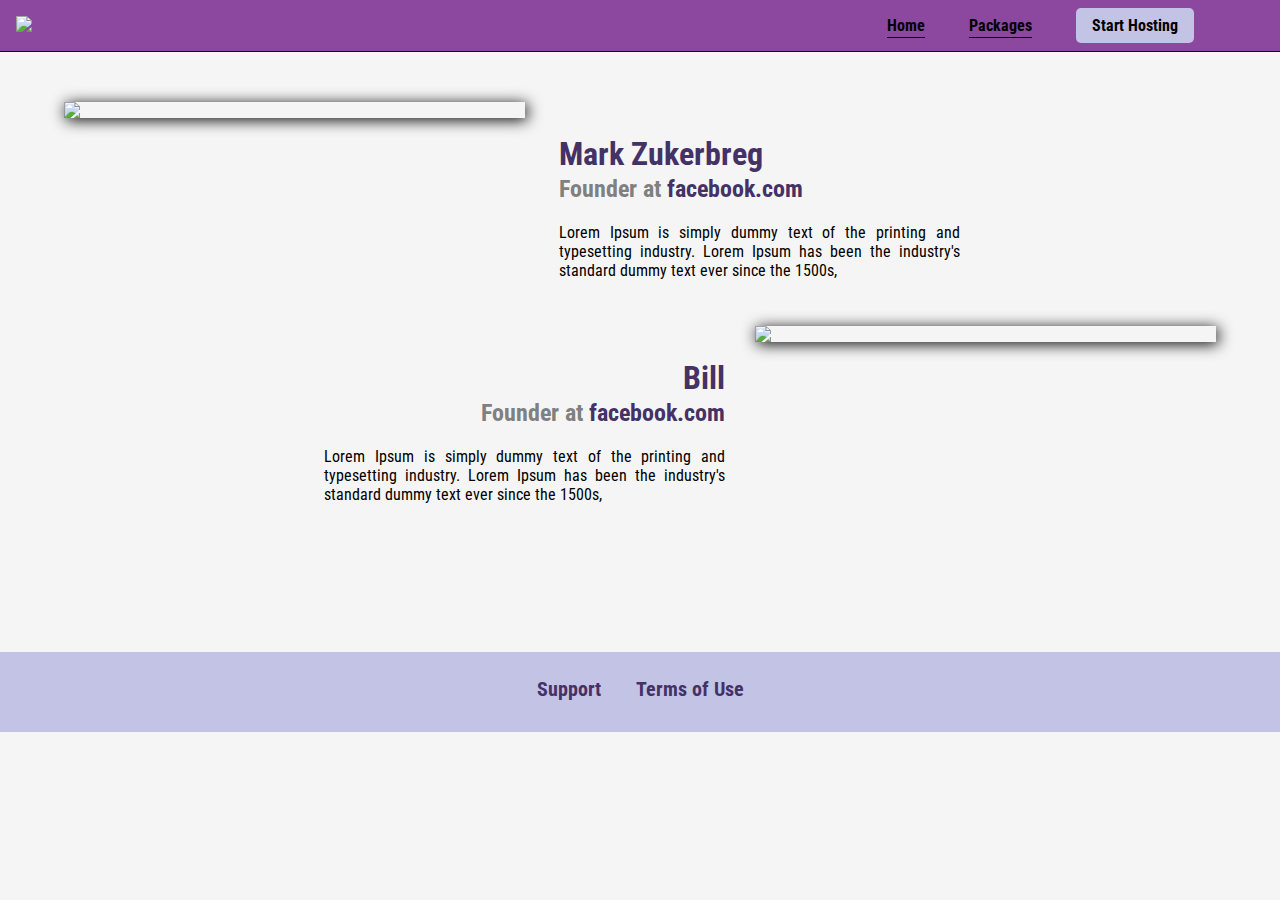
==== customers.html @ 0ecce288 "ahhhh again" ====
<!DOCTYPE html>
<html lang="en">
  <head>
    <meta charset="UTF-8" />
    <meta name="viewport" content="width=device-width, initial-scale=1.0" />
    <link rel="stylesheet" href="customers.css" />
    <link rel="stylesheet" href="shared.css" />
    <title>Document</title>
  </head>
  <body>
    <nav class="navbar">
      <div class="brand">
        <a href="index.html"
          ><img
            src="https://cdn.iconscout.com/icon/premium/png-256-thumb/web-hosting-50-908598.png"
        /></a>
      </div>
      <ul class="main_nav_item">
        <li class="nav_item"><a href="index.html">Home</a></li>
        <li class="nav_item"><a href="packages.html">Packages</a></li>
        <li class="nav_item start_hosting_button">
          <a href="/logim">Start Hosting</a>
        </li>
      </ul>
    </nav>
    <main>
      <section>
        <div class="testimonitals">
          <img
            src="https://image.cnbcfm.com/api/v1/image/106330923-1578676182018gettyimages-1178141599.jpeg?v=1584633147&w=1400&h=950"
          />
          <div class="testimonials_info">
            <h1>Mark Zukerbreg</h1>
            <h2>Founder at <a href="#">facebook.com</a></h2>
            <p>
              Lorem Ipsum is simply dummy text of the printing and typesetting
              industry. Lorem Ipsum has been the industry's standard dummy text
              ever since the 1500s,
            </p>
          </div>
        </div>
        <div class="testimonitals customer2">
          <div class="testimonials_info">
            <h1>Bill</h1>
            <h2>Founder at <a href="#">facebook.com</a></h2>
            <p>
              Lorem Ipsum is simply dummy text of the printing and typesetting
              industry. Lorem Ipsum has been the industry's standard dummy text
              ever since the 1500s,
            </p>
          </div>
          <img
            src="https://www.incimages.com/uploaded_files/image/1920x1080/getty_946971500_417532.jpg"
          />
        </div>
      </section>
      <div class="clear_fix"></div>
      <footer>
        <div class="main_footer">
          <ul>
            <li>
              <a href="#">Support</a>
            </li>

            <li>
              <a href="#">Terms of Use</a>
            </li>
          </ul>
        </div>
      </footer>
    </main>
  </body>
</html>
---- customers.css ----
body {
  font-family: "Roboto Condensed", sans-serif;
}

.testimonitals img {
  width: 40%;
  display: inline-block;
  box-shadow: 2px 2px 15px black;
}

/* .testimonitals:first-of-type {
  margin: 8% 0px;
} */

section {
    padding: 8% 5%;
}

.testimonials_info {
  display: inline-block;
  width: 40%;
  text-align: left;
  padding: 30px;
  vertical-align: top;
}

.testimonials_info p {
  text-align: justify;
}

.testimonials_info h1 {
  color: #443266;
  font-weight: bolder;
  font-size: xx-large;
  line-height: 0px;
}

.testimonitals h2 {
  color: grey;
}
.testimonitals h2 a {
  text-decoration: none;
  color: #443266;
}

.customer2 img {
  float: right;
}

.clear_fix {
  clear: both;
}

.testimonitals.customer2 {
  text-align: right;
}

.customer2 .testimonials_info {
    text-align: right;
}
---- shared.css ----
@import url("https://fonts.googleapis.com/css2?family=Roboto+Condensed:wght@300;700&display=swap");
* {
  box-sizing: border-box;
}

body {
  background: whitesmoke;
  margin: 0px;
}

.navbar {
  background: #8c489f;
  padding: 0px 16px;
  width: 100%;
  border-bottom: 1px solid black;
  position: fixed;
  top: 0;
  z-index: 1;
}

.brand {
  color: black;
  font-weight: bold;
  font-family: "Roboto Condensed", sans-serif;
  display: inline-block;
  font-size: 25px;
}

.brand img {
  /* height: 30px;
  vertical-align: middle;
  width: 30px; */
  width: 40px;
  vertical-align: middle;
}

.brand a {
  text-decoration: none;
  color: black;
}
.nav_item {
  display: inline-block;
}
.nav_item a {
  text-decoration: none;
  color: black;
  margin: 20px;
  font-family: "Roboto Condensed", sans-serif;
  font-weight: bold;
  border-bottom: 1px solid black;
  padding: 2px 0px;
}

.nav_item a:hover {
  color: white;
  border-bottom: 1px solid white;
}
.main_nav_item {
  display: inline-block;
  text-align: right;
  width: calc(100% - 70px);
}
.start_hosting_button a {
  background: #c3c3e5;
  border-bottom: none;
  padding: 8px 16px;
  border-radius: 5px;
}

.start_hosting_button a:hover {
  border-bottom: none;
  background: #443266;
  color: white;
}

footer {
  background: #c3c3e5;
  text-align: center;
  height: 80px;
  font-family: "Roboto Condensed", sans-serif;
  font-weight: bold;
  font-size: 20px;
}

footer ul {
  list-style: none;
  margin: 0px;
  padding: 0px;
}

footer ul li {
  display: inline-block;
  margin: 25px 0px;
}

footer ul a {
  text-decoration: none;
  color: #443266;
  margin: 0px 15px;
}
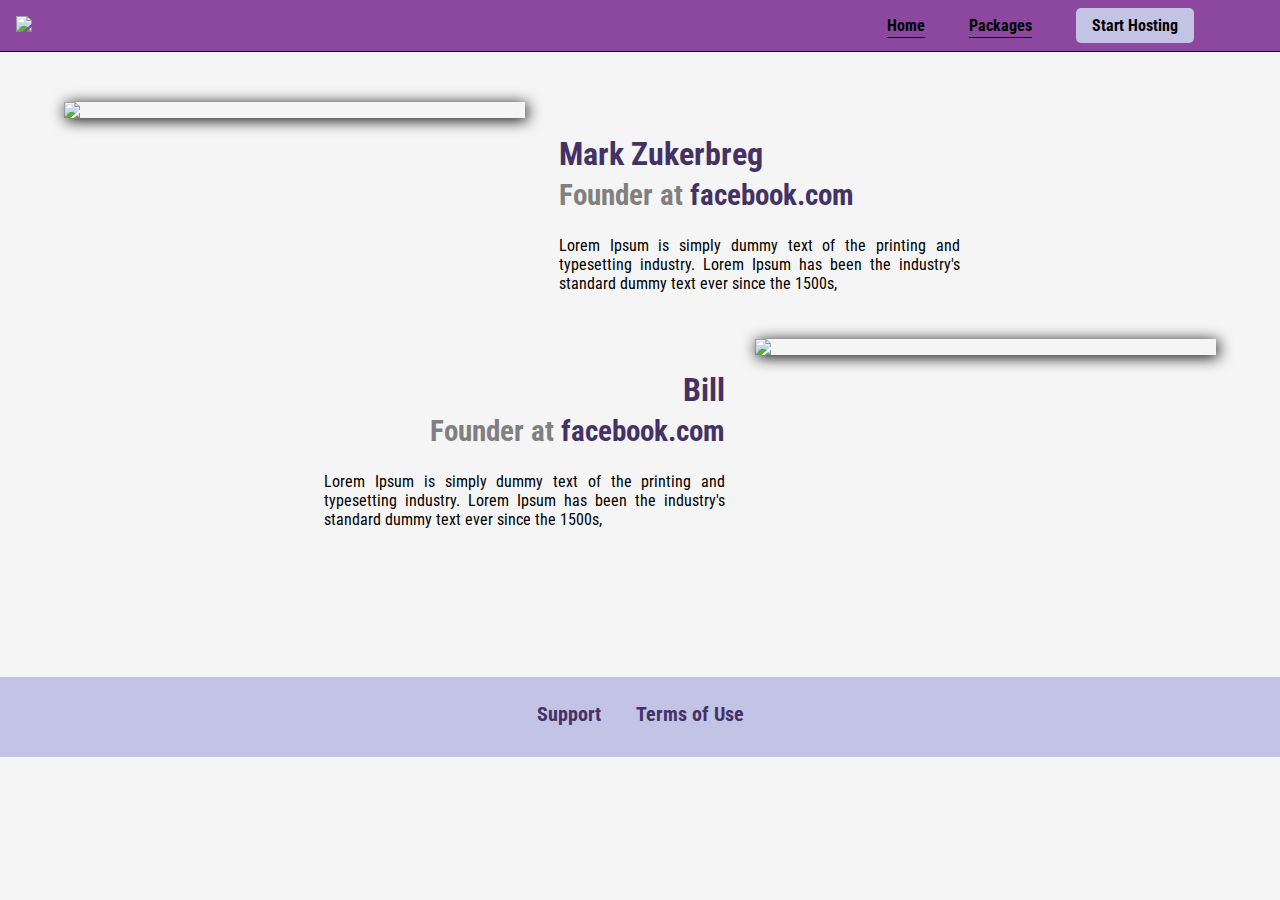
==== commit 052c57e6: "making responsive" ====
--- a/customers.html
+++ b/customers.html
@@ -8,6 +8,7 @@
     <title>Document</title>
   </head>
   <body>
+    
     <nav class="navbar">
       <div class="brand">
         <a href="index.html"
--- a/customers.css
+++ b/customers.css
@@ -13,7 +13,7 @@
 } */
 
 section {
-    padding: 8% 5%;
+  padding: 8% 5%;
 }
 
 .testimonials_info {
@@ -31,12 +31,13 @@
 .testimonials_info h1 {
   color: #443266;
   font-weight: bolder;
-  font-size: xx-large;
+  font-size: 2rem;
   line-height: 0px;
 }
 
 .testimonitals h2 {
   color: grey;
+  font-size: 1.8em;
 }
 .testimonitals h2 a {
   text-decoration: none;
@@ -56,5 +57,21 @@
 }
 
 .customer2 .testimonials_info {
-    text-align: right;
-}+  text-align: right;
+}
+
+@media (max-width: 995px) {
+  .testimonials_info {
+    width: 49%;
+  }
+}
+
+@media (max-width: 820px) {
+  .testimonials_info {
+    width: 59%;
+  }
+
+  .testimonitals img {
+    margin-top: 7%;
+  }
+}
--- a/shared.css
+++ b/shared.css
@@ -19,7 +19,7 @@
 }
 
 .brand {
-  color: black;
+  color: white;
   font-weight: bold;
   font-family: "Roboto Condensed", sans-serif;
   display: inline-block;
@@ -98,3 +98,197 @@
   color: #443266;
   margin: 0px 15px;
 }
+
+.backdrop {
+  position: fixed;
+  width: 100%;
+  height: 100%;
+  background-color: rgba(0, 0, 0, 0.5);
+  z-index: 100;
+  display: none;
+}
+
+.modal {
+  position: fixed;
+  background-color: white;
+  padding: 40px;
+  top: 30%;
+  left: 33%;
+  text-align: center;
+  border-radius: 10px;
+  z-index: 200;
+  font-family: "Roboto Condensed", sans-serif;
+  width: 30%;
+  box-shadow: 2px 2px 10px black;
+  display: none;
+}
+
+.modal .success {
+  background-color: green;
+  color: white;
+  border: none;
+  padding: 10px 20px;
+  cursor: pointer;
+  border-radius: 20px;
+}
+
+.modal .cancel {
+  background-color: red;
+  color: white;
+  border: none;
+  padding: 10px 20px;
+  cursor: pointer;
+  border-radius: 20px;
+}
+
+.modal .success:hover {
+  background-color: rgb(3, 100, 3);
+  color: white;
+  border: none;
+  padding: 10px 20px;
+  cursor: pointer;
+  border-radius: 20px;
+}
+
+.modal .cancel:hover {
+  background-color: rgb(146, 3, 3);
+  color: white;
+  border: none;
+  padding: 10px 20px;
+  cursor: pointer;
+  border-radius: 20px;
+}
+
+.mobile_nav {
+  color: black;
+  position: fixed;
+  background-color: white;
+  height: 100%;
+  width: 40%;
+  z-index: 200;
+  font-family: "Roboto Condensed", sans-serif;
+  display: none;
+  box-shadow: 2px 2px 40px black;
+}
+
+.mobile_nav ul {
+  margin-top: 40%;
+  padding: 0px;
+  text-align: center;
+}
+
+.mobile_nav li {
+  list-style: none;
+  cursor: pointer;
+  padding: 10px 0px;
+}
+
+.nav_icon {
+  display: none;
+  font-size: 1.6rem;
+  vertical-align: middle;
+  cursor: pointer;
+}
+
+/* @media (max-width: 740px) {
+  .plan_details {
+    display: block;
+    width: 40%;
+    margin: auto;
+    margin-bottom: 30px;
+  }
+  .plans-title {
+    width: 20%;
+  }
+} */
+
+@media (max-width: 900px) {
+  .plan_details {
+    width: 28%;
+  }
+  .plans-title {
+    width: 25%;
+  }
+}
+
+@media (max-width: 640px) {
+  .plan_details {
+    display: block;
+    width: 50%;
+    margin: auto;
+    margin-bottom: 30px;
+  }
+  .plans-title {
+    width: 41%;
+  }
+
+  .product_overview h1 {
+    font-size: 30px;
+  }
+
+  .product_overview {
+    height: 350px;
+  }
+}
+
+@media (max-width: 510px) {
+  .main_nav_item {
+    display: none;
+  }
+  .product_overview {
+    margin-top: -10px;
+  }
+
+  .product_overview {
+    height: 300px;
+  }
+
+  .brand {
+    text-align: center;
+    width: calc(100% - 50px);
+    padding: 4px 0px;
+  }
+  .nav_icon {
+    display: inline-block;
+  }
+
+  .backdrop {
+    top: 0px;
+  }
+
+  .mobile_nav {
+    top: 0px;
+  }
+}
+
+@media (max-width: 450px) {
+  .plan_details {
+    width: 70%;
+  }
+  .plans-title {
+    width: 41%;
+  }
+
+  .product_overview {
+    height: 250px;
+  }
+}
+
+@media (max-width: 410px) {
+  .plans-title {
+    width: 58%;
+  }
+  .product_overview {
+    height: 200px;
+  }
+}
+
+@media (max-width: 300px) {
+  .plans-title {
+    width: 70%;
+  }
+
+  .product_overview {
+    height: 200px;
+  }
+}
